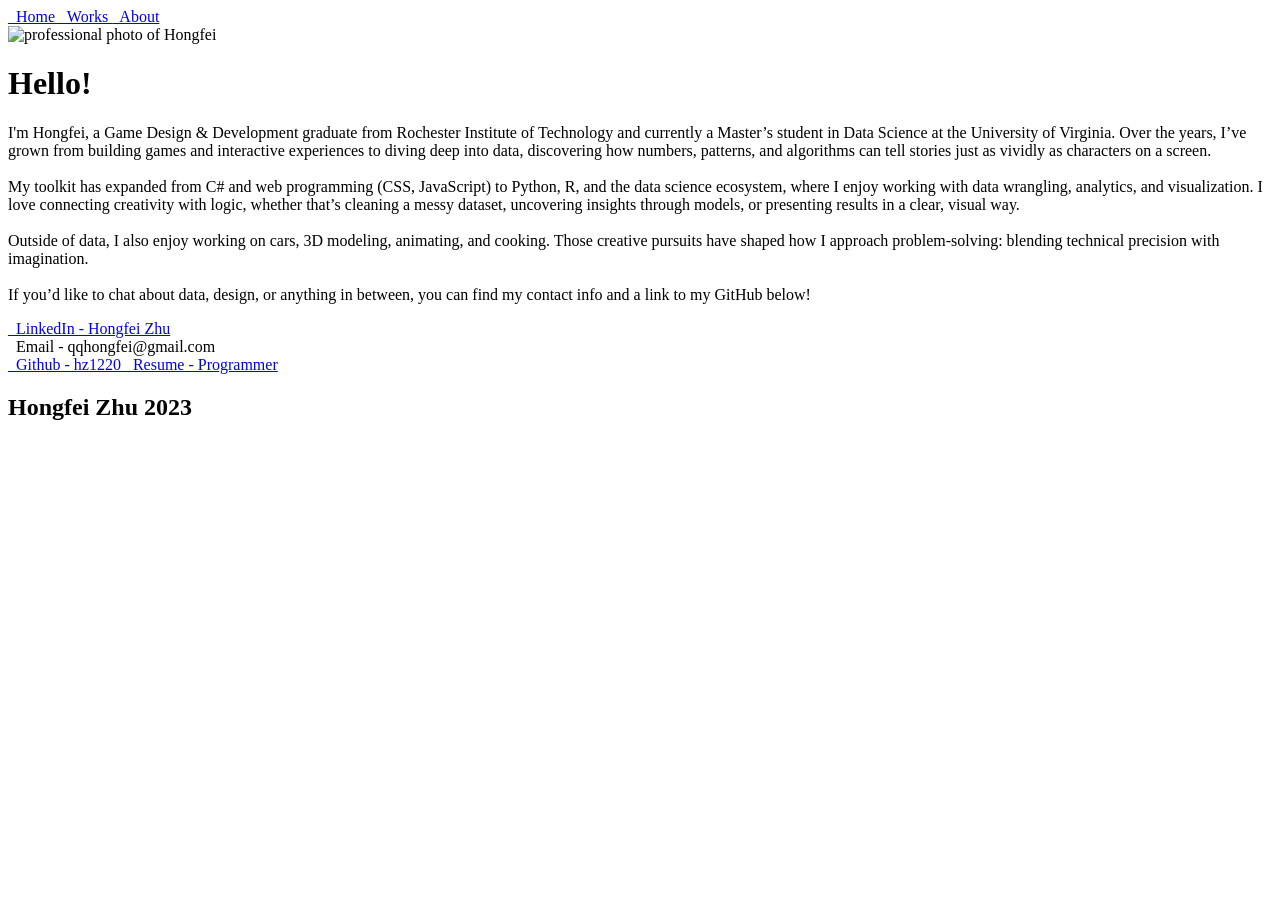
==== about.html @ 603b64e8 "Updated" ====
<!DOCTYPE html>
<html lang="en">

<head>
    <meta charset="UTF-8">
    <meta http-equiv="X-UA-Compatible" content="IE=edge">
    <meta name="viewport" content="width=device-width, initial-scale=1.0">

    <link rel="icon" type="image/png" href="media/coding.png">

    <!--Styles-->
    <link rel="stylesheet" href="https://cdn.jsdelivr.net/npm/bulma@0.9.4/css/bulma.min.css">
    <link rel="stylesheet" href="css/main-style.css">

    <!--Scripts-->
    <script src="https://kit.fontawesome.com/a5911a690a.js" crossorigin="anonymous"></script>
    <script src="js/navbar.js"></script>
    
    <title>Hongfei's Portfolio</title>
</head>

<body class="has-text-bold is-size-5">
    <!--Navbar-->
    <nav class="navbar has-shadow is-black">
        <div class="navbar-brand">
            <a class="navbar-item has-background-white has-text-black" href="index.html">
                <i class="fas fa-keyboard fa-lg"></i>
            </a>

            <a role="button" class="navbar-burger" data-target="navbarBasicExample">
                <span></span>
                <span></span>
                <span></span>
            </a>
        </div>

        <div id="navbarBasicExample" class="navbar-menu has-text-black">
            <div class="navbar-start">
                <a class="navbar-item" href="index.html">
                    <i class="fas fa-house fa-lg"></i>
                    &nbsp
                    Home
                </a>

                <a class="navbar-item" href="works.html">
                    <i class="fas fa-laptop fa-lg"></i> 
                    &nbsp
                    Works
                </a>

                <a class="navbar-item has-background-white has-text-black" href="about.html">
                    <i class="fas fa-user-tie fa-lg"></i>
                    &nbsp
                    About
                </a>
            </div>

            <div class="navbar-end">
                <a class="navbar-item" href="https://github.com/hz1220">
                    <i class="fab fa-square-github fa-lg"></i>
                </a>

                <a class="navbar-item" href="https://www.linkedin.com/in/hongfei-zhu">
                    <i class="fab fa-linkedin fa-lg"></i>
                </a>
            </div>
        </div>
    </nav>

    <div class="content">
        <div class="columns">
            <div id="photoDiv" class="column">
                <img id="photo" class="content mt-5" src="media/Hongfei_Mug.jpg" alt="professional photo of Hongfei">
            </div>

            <div id="introduction" class="column m-5">
                <h1 class="title has-text-white">Hello!</h1>
                <p class="mt-5 has-text-white">
                    I'm Hongfei, a Game Design & Development graduate from Rochester Institute of Technology and currently a Master’s student in Data Science at the University of Virginia. Over the years, I’ve grown from building games and interactive experiences to diving deep into data, discovering how numbers, patterns, and algorithms can tell stories just as vividly as characters on a screen.
                    <br><br>
                    My toolkit has expanded from C# and web programming (CSS, JavaScript) to Python, R, and the data science ecosystem, where I enjoy working with data wrangling, analytics, and visualization. I love connecting creativity with logic, whether that’s cleaning a messy dataset, uncovering insights through models, or presenting results in a clear, visual way.
                    <br><br>
                    Outside of data, I also enjoy working on cars, 3D modeling, animating, and cooking. Those creative pursuits have shaped how I approach problem-solving: blending technical precision with imagination.
                    <br><br>
                    If you’d like to chat about data, design, or anything in between, you can find my contact info and a link to my GitHub below!
                </p>
            </div>
        </div>

        <div class="columns">
            <div class="column">
                <a class="button is-outlined is-light is-size-4 is-fullwidth mt-5" href="https://www.linkedin.com/in/hongfei-zhu">
                    <i class="fab fa-linkedin"></i>
                    &nbsp
                    LinkedIn - Hongfei Zhu
                </a>
                <div class="button is-outlined is-light is-size-4 is-fullwidth mt-5">
                    <i class="fas fa-inbox"></i>
                    &nbsp
                    Email - qqhongfei@gmail.com
                </div>
            </div>
            <div class="column">
                <a class="button is-outlined is-light is-size-4 is-fullwidth mt-5" href="https://github.com/hz1220">
                    <i class="fab fa-square-github"></i>
                    &nbsp
                    Github - hz1220
                </a>
                <a class="button is-outlined is-light is-size-4 is-fullwidth mt-5" href="resume.html">
                    <i class="fas fa-file"></i>
                    &nbsp
                    Resume - Programmer
                </a>
            </div>
        </div>        
    </div>    

    <!--Footer-->
    <nav class="navbar has-shadow is-black is-fixed-bottom">
        <h2 class="navbar-item has-text-white">Hongfei Zhu 2023</h2>
    </nav>
</body>

</html>
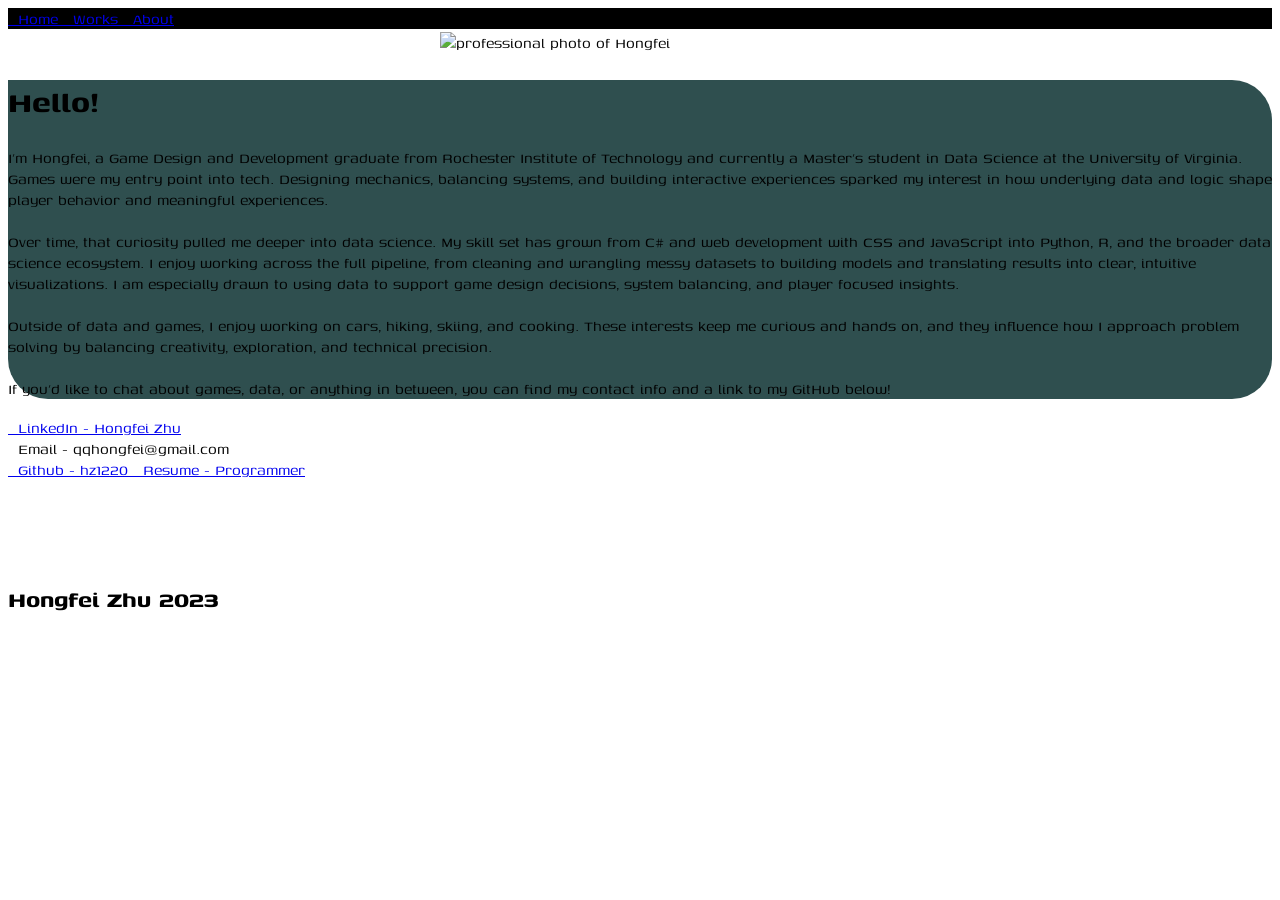
==== commit 7fd233ac: "Resume Update" ====
--- a/about.html
+++ b/about.html
@@ -67,7 +67,7 @@
         </div>
     </nav>
 
-    <div class="content">
+    <div class="content page-content">
         <div class="columns">
             <div id="photoDiv" class="column">
                 <img id="photo" class="content mt-5" src="media/Hongfei_Mug.jpg" alt="professional photo of Hongfei">
@@ -76,13 +76,13 @@
             <div id="introduction" class="column m-5">
                 <h1 class="title has-text-white">Hello!</h1>
                 <p class="mt-5 has-text-white">
-                    I'm Hongfei, a Game Design & Development graduate from Rochester Institute of Technology and currently a Master’s student in Data Science at the University of Virginia. Over the years, I’ve grown from building games and interactive experiences to diving deep into data, discovering how numbers, patterns, and algorithms can tell stories just as vividly as characters on a screen.
+                    I’m Hongfei, a Game Design and Development graduate from Rochester Institute of Technology and currently a Master’s student in Data Science at the University of Virginia. Games were my entry point into tech. Designing mechanics, balancing systems, and building interactive experiences sparked my interest in how underlying data and logic shape player behavior and meaningful experiences.
                     <br><br>
-                    My toolkit has expanded from C# and web programming (CSS, JavaScript) to Python, R, and the data science ecosystem, where I enjoy working with data wrangling, analytics, and visualization. I love connecting creativity with logic, whether that’s cleaning a messy dataset, uncovering insights through models, or presenting results in a clear, visual way.
+                    Over time, that curiosity pulled me deeper into data science. My skill set has grown from C# and web development with CSS and JavaScript into Python, R, and the broader data science ecosystem. I enjoy working across the full pipeline, from cleaning and wrangling messy datasets to building models and translating results into clear, intuitive visualizations. I am especially drawn to using data to support game design decisions, system balancing, and player focused insights.
                     <br><br>
-                    Outside of data, I also enjoy working on cars, 3D modeling, animating, and cooking. Those creative pursuits have shaped how I approach problem-solving: blending technical precision with imagination.
+                    Outside of data and games, I enjoy working on cars, hiking, skiing, and cooking. These interests keep me curious and hands on, and they influence how I approach problem solving by balancing creativity, exploration, and technical precision.
                     <br><br>
-                    If you’d like to chat about data, design, or anything in between, you can find my contact info and a link to my GitHub below!
+                    If you’d like to chat about games, data, or anything in between, you can find my contact info and a link to my GitHub below!
                 </p>
             </div>
         </div>
--- a/css/main-style.css
+++ b/css/main-style.css
@@ -0,0 +1,76 @@
+@import url('https://fonts.googleapis.com/css2?family=Genos:wght@600&display=swap');
+
+@keyframes animatedBackground {
+    from {
+      background-position: 0 0;
+    }
+    to {
+      background-position: 100% 0;
+    }
+}
+
+img {
+    width: 400px;
+    min-width: 100px;
+}
+
+html {
+    background-color: white;
+    background-image: url("../media/background.jpg"); /*By rawpixel.com on Freepik*/
+    background-position: 0px 0px;
+    background-repeat: repeat x;
+    animation: animatedBackground 180s linear infinite;
+}
+
+body, button {
+    font-family: 'Genos', sans-serif;
+    font-size: large;
+}
+
+#modalMenu {
+    position: absolute !important;
+    left: 1vw;
+    top: 5vw;
+    width: 95vw !important;
+    border: 2px solid hsl(204, 86%, 53%);
+}
+
+#greetingBubble {
+    margin-bottom: 25px;
+    padding: 25px;
+    background-color: darkslategrey;
+    background-position: 0px 0px;
+    border-radius: 40px 40px 40px 0px;
+}
+
+#userBubble {
+    margin-top: 25px;
+    padding: 25px;
+    background-color: grey;
+    background-position: 0px 0px;
+    border-radius: 40px 40px 0px 40px;
+}
+
+#introduction {
+    background-color: darkslategrey;
+    border-radius: 0px 40px 40px 40px;
+}
+
+#photo {
+    border: 3px solid white;
+    max-height: 500px;
+}
+
+#photoDiv {
+    display: flex;
+    justify-content: center;
+    align-content: center;
+}
+
+.navbar-menu {
+    background-color: black;
+}
+
+.page-content {
+  padding-bottom: 5rem;
+}
